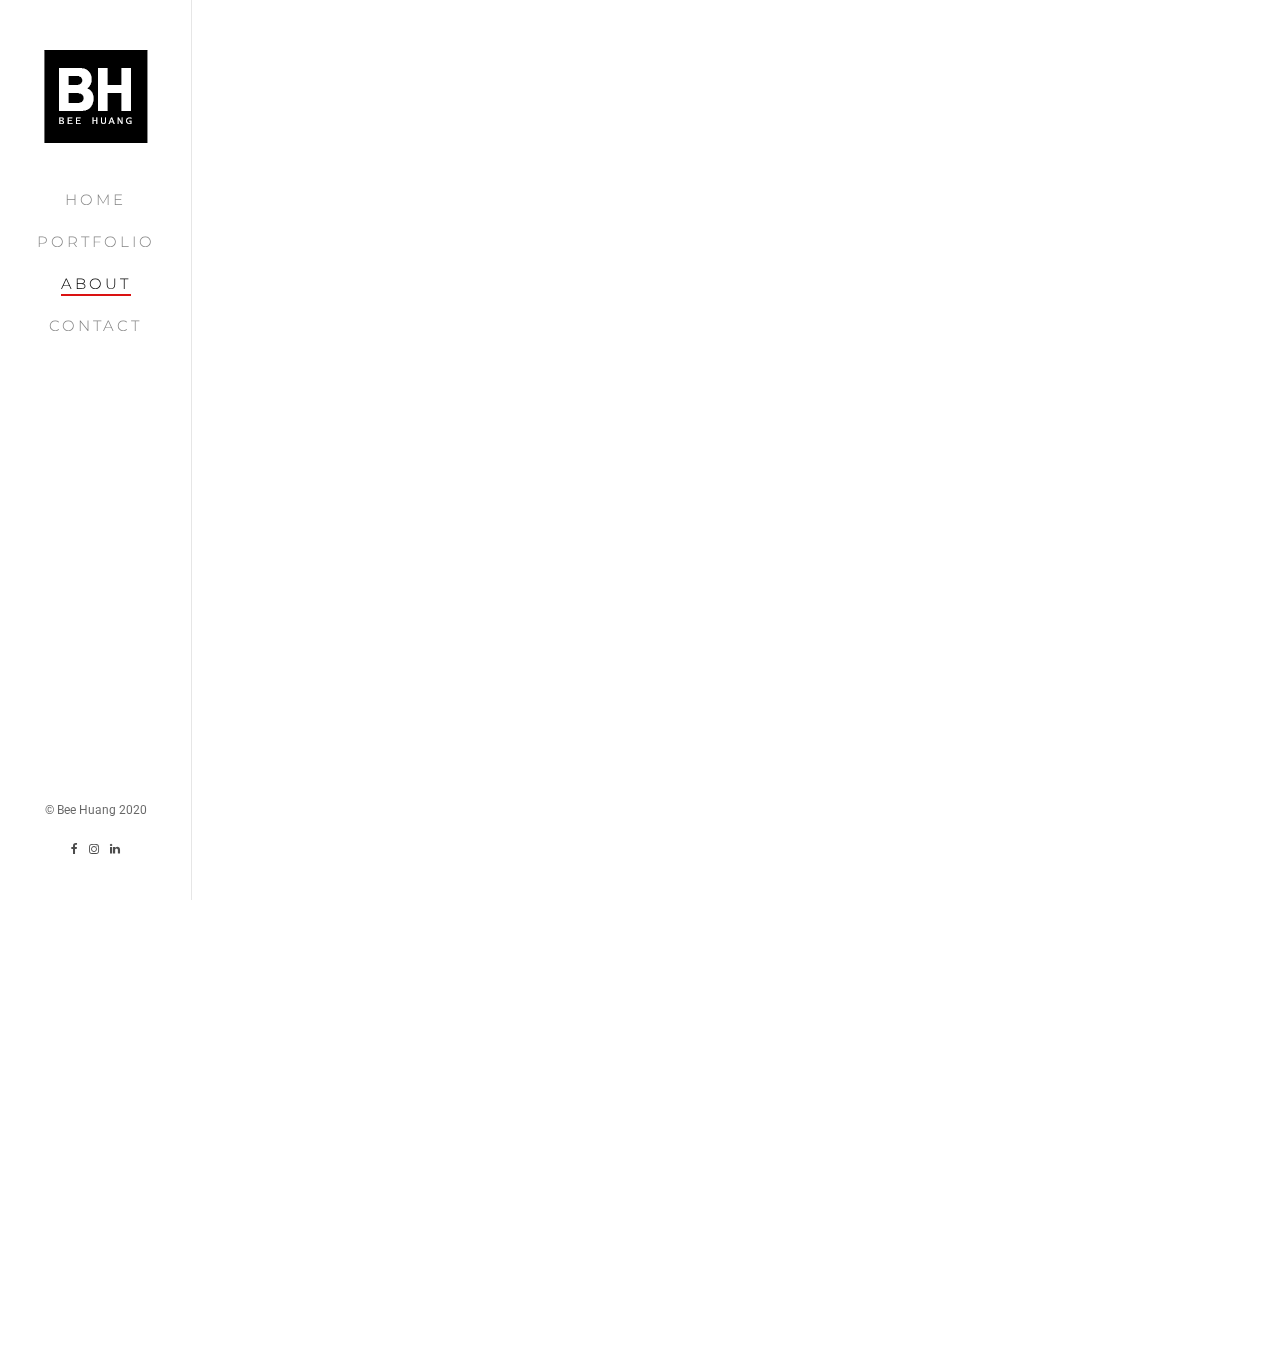
==== about.html @ af367e1f "Website" ====
<!DOCTYPE html>
<!--[if lt IE 7]>      <html class="no-js lt-ie9 lt-ie8 lt-ie7"> <![endif]-->
<!--[if IE 7]>         <html class="no-js lt-ie9 lt-ie8"> <![endif]-->
<!--[if IE 8]>         <html class="no-js lt-ie9"> <![endif]-->
<!--[if gt IE 8]><!--> <html class="no-js"> <!--<![endif]-->
	<head>
	<meta charset="utf-8">
	<meta http-equiv="X-UA-Compatible" content="IE=edge">
	<title>Bee Huang</title>
	<link rel="shortcut icon" type="image/png" href="images/favicon.png">
	<meta name="viewport" content="width=device-width, initial-scale=1">
	<meta name="description" content="Bee Huang's Design Portfolio" />
	<meta name="keywords" content="bee huang, portfolio, bee huang portfolio, design portfolio, projects, html, css, design projects, contact bee huang, artowrk, graphic design, media, website, bee huang website" />
	<meta name="author" content="Bee Huang" />


  <!-- 
	//////////////////////////////////////////////////////

	FREE HTML5 TEMPLATE 
	DESIGNED & DEVELOPED by FreeHTML5.co
		
	Website: 		http://freehtml5.co/
	Email: 			info@freehtml5.co
	Twitter: 		http://twitter.com/fh5co
	Facebook: 		https://www.facebook.com/fh5co

	//////////////////////////////////////////////////////
	 -->

  	<!-- Facebook and Twitter integration -->
	<meta property="og:title" content=""/>
	<meta property="og:image" content=""/>
	<meta property="og:url" content=""/>
	<meta property="og:site_name" content=""/>
	<meta property="og:description" content=""/>
	<meta name="twitter:title" content="" />
	<meta name="twitter:image" content="" />
	<meta name="twitter:url" content="" />
	<meta name="twitter:card" content="" />

	<!-- Place favicon.ico and apple-touch-icon.png in the root directory -->
	<link rel="shortcut icon" href="favicon.ico">

	<link href='https://fonts.googleapis.com/css?family=Roboto:400,300,600,400italic,700' rel='stylesheet' type='text/css'>
	<link href='https://fonts.googleapis.com/css?family=Montserrat:400,700' rel='stylesheet' type='text/css'>
	
	<!-- Animate.css -->
	<link rel="stylesheet" href="css/animate.css">
	<!-- Icomoon Icon Fonts-->
	<link rel="stylesheet" href="css/icomoon.css">
	<!-- Bootstrap  -->
	<link rel="stylesheet" href="css/bootstrap.css">
	<!-- Owl Carousel -->
	<link rel="stylesheet" href="css/owl.carousel.min.css">
	<link rel="stylesheet" href="css/owl.theme.default.min.css">
	<!-- Theme style  -->
	<link rel="stylesheet" href="css/style.css">

	<!-- Modernizr JS -->
	<script src="js/modernizr-2.6.2.min.js"></script>
	<!-- FOR IE9 below -->
	<!--[if lt IE 9]>
	<script src="js/respond.min.js"></script>
	<![endif]-->

	</head>
	<body>

	<div id="fh5co-page">

		<a href="#" class="js-fh5co-nav-toggle fh5co-nav-toggle"><i></i></a>
		<aside id="fh5co-aside" role="complementary" class="border">

			<h1 id="fh5co-logo"><a href="index.html"><img src="images/logo.png" alt="Free HTML5 Bootstrap Website Template"></a></h1>
			<nav id="fh5co-main-menu" role="navigation">
				<ul>
					<li><a href="index.html">Home</a></li>
					<li><a href="portfolio.html">Portfolio</a></li>
					<li class="fh5co-active"><a href="about.html">About</a></li>
					<li><a href="contact.html">Contact</a></li>
				</ul>
			</nav>

			<div class="fh5co-footer">
				<p><small>&copy; Bee Huang 2020</span></p>
				<ul>
					<li><a href="https://www.facebook.com/hubarbara"><i class="icon-facebook"></i></a></li>
					<li><a href="https://www.instagram.com/bh.mei/"><i class="icon-instagram"></i></a></li>
					<li><a href="https://www.linkedin.com/in/bee-huang-bb29341ba/"><i class="icon-linkedin"></i></a></li>
				</ul>
			</div>

		</aside>

		<div id="fh5co-main">

			<div class="fh5co-narrow-content">
				<div class="row">
					<div class="col-md-5">
						<h2 class="fh5co-heading animate-box" data-animate-effect="fadeInLeft">About Me, Bee Huang <span>A Media Designer</span></h2>
						<p class="fh5co-lead animate-box" data-animate-effect="fadeInLeft">A blank canvas is a story waiting to happen, and you are the story teller.</p>
						<p class="animate-box" data-animate-effect="fadeInLeft">I found my passion for design when I developed an interest in videos games at a young age. I have years of experience as a graphic and media designer in which I have enjoyed working alongside my clients and teammates to produce satisfactory design outputs.
						<br><br>
						I am currently finishing my final year at Victoria University and spend my time designing, promoting my online giftbox store and exploring different oppotunities to enhance my skills.
						</p>
					</div>
					<div class="col-md-6 col-md-push-1 animate-box" data-animate-effect="fadeInLeft">
						<img src="images/img_1.jpg" alt="Free HTML5 Bootstrap Template" class="img-responsive"> 
					</div>
				</div>
				
			</div>


		

			<div class="fh5co-narrow-content">
				<div class="row">
					<div class="col-md-4 animate-box" data-animate-effect="fadeInLeft">
						<h1 class="fh5co-heading-colored">Start Your Project Now!</h1>
					</div>
				</div>
				<div class="row">
					<div class="col-md-4 animate-box" data-animate-effect="fadeInLeft">
						<p class="fh5co-lead">Let me turn your vision into reality through the magic of design.</p>
						<p><a href="contact.html" class="btn btn-primary btn-outline">Get In Touch</a></p>
					</div>
					<div class="col-md-7 col-md-push-1">
						<div class="row">
							<div class="col-md-6 animate-box" data-animate-effect="fadeInLeft">
								<p>I believe that good design is good business. If you have a design idea or a project that you're ready to bring to life, I would love to work with you and give you a fresh approach to creative solutions.</p>
							</div>
							<div class="col-md-6 animate-box" data-animate-effect="fadeInLeft">
								<p>Contact me today and let's discuss your design strategy!</p>
							</div>
						</div>
					</div>
				</div>
			</div>

		</div>
	</div>

	<!-- jQuery -->
	<script src="js/jquery.min.js"></script>
	<!-- jQuery Easing -->
	<script src="js/jquery.easing.1.3.js"></script>
	<!-- Bootstrap -->
	<script src="js/bootstrap.min.js"></script>
	<!-- Carousel -->
	<script src="js/owl.carousel.min.js"></script>
	<!-- Stellar -->
	<script src="js/jquery.stellar.min.js"></script>
	<!-- Waypoints -->
	<script src="js/jquery.waypoints.min.js"></script>
	<!-- Counters -->
	<script src="js/jquery.countTo.js"></script>
	
	
	<!-- MAIN JS -->
	<script src="js/main.js"></script>

	</body>
</html>
---- css/icomoon.css ----
@font-face {
    font-family: 'icomoon';
    src:    url('../fonts/icomoon/icomoon.eot?195opb');
    src:    url('../fonts/icomoon/icomoon.eot?195opb#iefix') format('embedded-opentype'),
        url('../fonts/icomoon/icomoon.ttf?195opb') format('truetype'),
        url('../fonts/icomoon/icomoon.woff?195opb') format('woff'),
        url('../fonts/icomoon/icomoon.svg?195opb#icomoon') format('svg');
    font-weight: normal;
    font-style: normal;
}

[class^="icon-"], [class*=" icon-"] {
    /* use !important to prevent issues with browser extensions that change fonts */
    font-family: 'icomoon' !important;
    speak: none;
    font-style: normal;
    font-weight: normal;
    font-variant: normal;
    text-transform: none;
    line-height: 1;

    /* Better Font Rendering =========== */
    -webkit-font-smoothing: antialiased;
    -moz-osx-font-smoothing: grayscale;
}

.icon-glass:before {
    content: "\f000";
}
.icon-music:before {
    content: "\f001";
}
.icon-search:before {
    content: "\f002";
}
.icon-envelope-o:before {
    content: "\f003";
}
.icon-heart:before {
    content: "\f004";
}
.icon-star:before {
    content: "\f005";
}
.icon-star-o:before {
    content: "\f006";
}
.icon-user:before {
    content: "\f007";
}
.icon-film:before {
    content: "\f008";
}
.icon-th-large:before {
    content: "\f009";
}
.icon-th:before {
    content: "\f00a";
}
.icon-th-list:before {
    content: "\f00b";
}
.icon-check:before {
    content: "\f00c";
}
.icon-close:before {
    content: "\f00d";
}
.icon-remove:before {
    content: "\f00d";
}
.icon-times:before {
    content: "\f00d";
}
.icon-search-plus:before {
    content: "\f00e";
}
.icon-search-minus:before {
    content: "\f010";
}
.icon-power-off:before {
    content: "\f011";
}
.icon-signal:before {
    content: "\f012";
}
.icon-cog:before {
    content: "\f013";
}
.icon-gear:before {
    content: "\f013";
}
.icon-trash-o:before {
    content: "\f014";
}
.icon-home:before {
    content: "\f015";
}
.icon-file-o:before {
    content: "\f016";
}
.icon-clock-o:before {
    content: "\f017";
}
.icon-road:before {
    content: "\f018";
}
.icon-download:before {
    content: "\f019";
}
.icon-arrow-circle-o-down:before {
    content: "\f01a";
}
.icon-arrow-circle-o-up:before {
    content: "\f01b";
}
.icon-inbox:before {
    content: "\f01c";
}
.icon-play-circle-o:before {
    content: "\f01d";
}
.icon-repeat:before {
    content: "\f01e";
}
.icon-rotate-right:before {
    content: "\f01e";
}
.icon-refresh:before {
    content: "\f021";
}
.icon-list-alt:before {
    content: "\f022";
}
.icon-lock:before {
    content: "\f023";
}
.icon-flag:before {
    content: "\f024";
}
.icon-headphones:before {
    content: "\f025";
}
.icon-volume-off:before {
    content: "\f026";
}
.icon-volume-down:before {
    content: "\f027";
}
.icon-volume-up:before {
    content: "\f028";
}
.icon-qrcode:before {
    content: "\f029";
}
.icon-barcode:before {
    content: "\f02a";
}
.icon-tag:before {
    content: "\f02b";
}
.icon-tags:before {
    content: "\f02c";
}
.icon-book:before {
    content: "\f02d";
}
.icon-bookmark:before {
    content: "\f02e";
}
.icon-print:before {
    content: "\f02f";
}
.icon-camera:before {
    content: "\f030";
}
.icon-font:before {
    content: "\f031";
}
.icon-bold:before {
    content: "\f032";
}
.icon-italic:before {
    content: "\f033";
}
.icon-text-height:before {
    content: "\f034";
}
.icon-text-width:before {
    content: "\f035";
}
.icon-align-left:before {
    content: "\f036";
}
.icon-align-center:before {
    content: "\f037";
}
.icon-align-right:before {
    content: "\f038";
}
.icon-align-justify:before {
    content: "\f039";
}
.icon-list:before {
    content: "\f03a";
}
.icon-dedent:before {
    content: "\f03b";
}
.icon-outdent:before {
    content: "\f03b";
}
.icon-indent:before {
    content: "\f03c";
}
.icon-video-camera:before {
    content: "\f03d";
}
.icon-image:before {
    content: "\f03e";
}
.icon-photo:before {
    content: "\f03e";
}
.icon-picture-o:before {
    content: "\f03e";
}
.icon-pencil:before {
    content: "\f040";
}
.icon-map-marker:before {
    content: "\f041";
}
.icon-adjust:before {
    content: "\f042";
}
.icon-tint:before {
    content: "\f043";
}
.icon-edit:before {
    content: "\f044";
}
.icon-pencil-square-o:before {
    content: "\f044";
}
.icon-share-square-o:before {
    content: "\f045";
}
.icon-check-square-o:before {
    content: "\f046";
}
.icon-arrows:before {
    content: "\f047";
}
.icon-step-backward:before {
    content: "\f048";
}
.icon-fast-backward:before {
    content: "\f049";
}
.icon-backward:before {
    content: "\f04a";
}
.icon-play:before {
    content: "\f04b";
}
.icon-pause:before {
    content: "\f04c";
}
.icon-stop:before {
    content: "\f04d";
}
.icon-forward:before {
    content: "\f04e";
}
.icon-fast-forward:before {
    content: "\f050";
}
.icon-step-forward:before {
    content: "\f051";
}
.icon-eject:before {
    content: "\f052";
}
.icon-chevron-left:before {
    content: "\f053";
}
.icon-chevron-right:before {
    content: "\f054";
}
.icon-plus-circle:before {
    content: "\f055";
}
.icon-minus-circle:before {
    content: "\f056";
}
.icon-times-circle:before {
    content: "\f057";
}
.icon-check-circle:before {
    content: "\f058";
}
.icon-question-circle:before {
    content: "\f059";
}
.icon-info-circle:before {
    content: "\f05a";
}
.icon-crosshairs:before {
    content: "\f05b";
}
.icon-times-circle-o:before {
    content: "\f05c";
}
.icon-check-circle-o:before {
    content: "\f05d";
}
.icon-ban:before {
    content: "\f05e";
}
.icon-arrow-left:before {
    content: "\f060";
}
.icon-arrow-right:before {
    content: "\f061";
}
.icon-arrow-up:before {
    content: "\f062";
}
.icon-arrow-down:before {
    content: "\f063";
}
.icon-mail-forward:before {
    content: "\f064";
}
.icon-share:before {
    content: "\f064";
}
.icon-expand:before {
    content: "\f065";
}
.icon-compress:before {
    content: "\f066";
}
.icon-plus:before {
    content: "\f067";
}
.icon-minus:before {
    content: "\f068";
}
.icon-asterisk:before {
    content: "\f069";
}
.icon-exclamation-circle:before {
    content: "\f06a";
}
.icon-gift:before {
    content: "\f06b";
}
.icon-leaf:before {
    content: "\f06c";
}
.icon-fire:before {
    content: "\f06d";
}
.icon-eye:before {
    content: "\f06e";
}
.icon-eye-slash:before {
    content: "\f070";
}
.icon-exclamation-triangle:before {
    content: "\f071";
}
.icon-warning:before {
    content: "\f071";
}
.icon-plane:before {
    content: "\f072";
}
.icon-calendar:before {
    content: "\f073";
}
.icon-random:before {
    content: "\f074";
}
.icon-comment:before {
    content: "\f075";
}
.icon-magnet:before {
    content: "\f076";
}
.icon-chevron-up:before {
    content: "\f077";
}
.icon-chevron-down:before {
    content: "\f078";
}
.icon-retweet:before {
    content: "\f079";
}
.icon-shopping-cart:before {
    content: "\f07a";
}
.icon-folder:before {
    content: "\f07b";
}
.icon-folder-open:before {
    content: "\f07c";
}
.icon-arrows-v:before {
    content: "\f07d";
}
.icon-arrows-h:before {
    content: "\f07e";
}
.icon-bar-chart:before {
    content: "\f080";
}
.icon-bar-chart-o:before {
    content: "\f080";
}
.icon-twitter-square:before {
    content: "\f081";
}
.icon-facebook-square:before {
    content: "\f082";
}
.icon-camera-retro:before {
    content: "\f083";
}
.icon-key:before {
    content: "\f084";
}
.icon-cogs:before {
    content: "\f085";
}
.icon-gears:before {
    content: "\f085";
}
.icon-comments:before {
    content: "\f086";
}
.icon-thumbs-o-up:before {
    content: "\f087";
}
.icon-thumbs-o-down:before {
    content: "\f088";
}
.icon-star-half:before {
    content: "\f089";
}
.icon-heart-o:before {
    content: "\f08a";
}
.icon-sign-out:before {
    content: "\f08b";
}
.icon-linkedin-square:before {
    content: "\f08c";
}
.icon-thumb-tack:before {
    content: "\f08d";
}
.icon-external-link:before {
    content: "\f08e";
}
.icon-sign-in:before {
    content: "\f090";
}
.icon-trophy:before {
    content: "\f091";
}
.icon-github-square:before {
    content: "\f092";
}
.icon-upload:before {
    content: "\f093";
}
.icon-lemon-o:before {
    content: "\f094";
}
.icon-phone:before {
    content: "\f095";
}
.icon-square-o:before {
    content: "\f096";
}
.icon-bookmark-o:before {
    content: "\f097";
}
.icon-phone-square:before {
    content: "\f098";
}
.icon-twitter:before {
    content: "\f099";
}
.icon-facebook:before {
    content: "\f09a";
}
.icon-facebook-f:before {
    content: "\f09a";
}
.icon-github:before {
    content: "\f09b";
}
.icon-unlock:before {
    content: "\f09c";
}
.icon-credit-card:before {
    content: "\f09d";
}
.icon-feed:before {
    content: "\f09e";
}
.icon-rss:before {
    content: "\f09e";
}
.icon-hdd-o:before {
    content: "\f0a0";
}
.icon-bullhorn:before {
    content: "\f0a1";
}
.icon-bell-o:before {
    content: "\f0a2";
}
.icon-certificate:before {
    content: "\f0a3";
}
.icon-hand-o-right:before {
    content: "\f0a4";
}
.icon-hand-o-left:before {
    content: "\f0a5";
}
.icon-hand-o-up:before {
    content: "\f0a6";
}
.icon-hand-o-down:before {
    content: "\f0a7";
}
.icon-arrow-circle-left:before {
    content: "\f0a8";
}
.icon-arrow-circle-right:before {
    content: "\f0a9";
}
.icon-arrow-circle-up:before {
    content: "\f0aa";
}
.icon-arrow-circle-down:before {
    content: "\f0ab";
}
.icon-globe:before {
    content: "\f0ac";
}
.icon-wrench:before {
    content: "\f0ad";
}
.icon-tasks:before {
    content: "\f0ae";
}
.icon-filter:before {
    content: "\f0b0";
}
.icon-briefcase:before {
    content: "\f0b1";
}
.icon-arrows-alt:before {
    content: "\f0b2";
}
.icon-group:before {
    content: "\f0c0";
}
.icon-users:before {
    content: "\f0c0";
}
.icon-chain:before {
    content: "\f0c1";
}
.icon-link:before {
    content: "\f0c1";
}
.icon-cloud:before {
    content: "\f0c2";
}
.icon-flask:before {
    content: "\f0c3";
}
.icon-cut:before {
    content: "\f0c4";
}
.icon-scissors:before {
    content: "\f0c4";
}
.icon-copy:before {
    content: "\f0c5";
}
.icon-files-o:before {
    content: "\f0c5";
}
.icon-paperclip:before {
    content: "\f0c6";
}
.icon-floppy-o:before {
    content: "\f0c7";
}
.icon-save:before {
    content: "\f0c7";
}
.icon-square:before {
    content: "\f0c8";
}
.icon-bars:before {
    content: "\f0c9";
}
.icon-navicon:before {
    content: "\f0c9";
}
.icon-reorder:before {
    content: "\f0c9";
}
.icon-list-ul:before {
    content: "\f0ca";
}
.icon-list-ol:before {
    content: "\f0cb";
}
.icon-strikethrough:before {
    content: "\f0cc";
}
.icon-underline:before {
    content: "\f0cd";
}
.icon-table:before {
    content: "\f0ce";
}
.icon-magic:before {
    content: "\f0d0";
}
.icon-truck:before {
    content: "\f0d1";
}
.icon-pinterest:before {
    content: "\f0d2";
}
.icon-pinterest-square:before {
    content: "\f0d3";
}
.icon-google-plus-square:before {
    content: "\f0d4";
}
.icon-google-plus:before {
    content: "\f0d5";
}
.icon-money:before {
    content: "\f0d6";
}
.icon-caret-down:before {
    content: "\f0d7";
}
.icon-caret-up:before {
    content: "\f0d8";
}
.icon-caret-left:before {
    content: "\f0d9";
}
.icon-caret-right:before {
    content: "\f0da";
}
.icon-columns:before {
    content: "\f0db";
}
.icon-sort:before {
    content: "\f0dc";
}
.icon-unsorted:before {
    content: "\f0dc";
}
.icon-sort-desc:before {
    content: "\f0dd";
}
.icon-sort-down:before {
    content: "\f0dd";
}
.icon-sort-asc:before {
    content: "\f0de";
}
.icon-sort-up:before {
    content: "\f0de";
}
.icon-envelope:before {
    content: "\f0e0";
}
.icon-linkedin:before {
    content: "\f0e1";
}
.icon-rotate-left:before {
    content: "\f0e2";
}
.icon-undo:before {
    content: "\f0e2";
}
.icon-gavel:before {
    content: "\f0e3";
}
.icon-legal:before {
    content: "\f0e3";
}
.icon-dashboard:before {
    content: "\f0e4";
}
.icon-tachometer:before {
    content: "\f0e4";
}
.icon-comment-o:before {
    content: "\f0e5";
}
.icon-comments-o:before {
    content: "\f0e6";
}
.icon-bolt:before {
    content: "\f0e7";
}
.icon-flash:before {
    content: "\f0e7";
}
.icon-sitemap:before {
    content: "\f0e8";
}
.icon-umbrella:before {
    content: "\f0e9";
}
.icon-clipboard:before {
    content: "\f0ea";
}
.icon-paste:before {
    content: "\f0ea";
}
.icon-lightbulb-o:before {
    content: "\f0eb";
}
.icon-exchange:before {
    content: "\f0ec";
}
.icon-cloud-download:before {
    content: "\f0ed";
}
.icon-cloud-upload:before {
    content: "\f0ee";
}
.icon-user-md:before {
    content: "\f0f0";
}
.icon-stethoscope:before {
    content: "\f0f1";
}
.icon-suitcase:before {
    content: "\f0f2";
}
.icon-bell:before {
    content: "\f0f3";
}
.icon-coffee:before {
    content: "\f0f4";
}
.icon-cutlery:before {
    content: "\f0f5";
}
.icon-file-text-o:before {
    content: "\f0f6";
}
.icon-building-o:before {
    content: "\f0f7";
}
.icon-hospital-o:before {
    content: "\f0f8";
}
.icon-ambulance:before {
    content: "\f0f9";
}
.icon-medkit:before {
    content: "\f0fa";
}
.icon-fighter-jet:before {
    content: "\f0fb";
}
.icon-beer:before {
    content: "\f0fc";
}
.icon-h-square:before {
    content: "\f0fd";
}
.icon-plus-square:before {
    content: "\f0fe";
}
.icon-angle-double-left:before {
    content: "\f100";
}
.icon-angle-double-right:before {
    content: "\f101";
}
.icon-angle-double-up:before {
    content: "\f102";
}
.icon-angle-double-down:before {
    content: "\f103";
}
.icon-angle-left:before {
    content: "\f104";
}
.icon-angle-right:before {
    content: "\f105";
}
.icon-angle-up:before {
    content: "\f106";
}
.icon-angle-down:before {
    content: "\f107";
}
.icon-desktop:before {
    content: "\f108";
}
.icon-laptop:before {
    content: "\f109";
}
.icon-tablet:before {
    content: "\f10a";
}
.icon-mobile:before {
    content: "\f10b";
}
.icon-mobile-phone:before {
    content: "\f10b";
}
.icon-circle-o:before {
    content: "\f10c";
}
.icon-quote-left:before {
    content: "\f10d";
}
.icon-quote-right:before {
    content: "\f10e";
}
.icon-spinner:before {
    content: "\f110";
}
.icon-circle:before {
    content: "\f111";
}
.icon-mail-reply:before {
    content: "\f112";
}
.icon-reply:before {
    content: "\f112";
}
.icon-github-alt:before {
    content: "\f113";
}
.icon-folder-o:before {
    content: "\f114";
}
.icon-folder-open-o:before {
    content: "\f115";
}
.icon-smile-o:before {
    content: "\f118";
}
.icon-frown-o:before {
    content: "\f119";
}
.icon-meh-o:before {
    content: "\f11a";
}
.icon-gamepad:before {
    content: "\f11b";
}
.icon-keyboard-o:before {
    content: "\f11c";
}
.icon-flag-o:before {
    content: "\f11d";
}
.icon-flag-checkered:before {
    content: "\f11e";
}
.icon-terminal:before {
    content: "\f120";
}
.icon-code:before {
    content: "\f121";
}
.icon-mail-reply-all:before {
    content: "\f122";
}
.icon-reply-all:before {
    content: "\f122";
}
.icon-star-half-empty:before {
    content: "\f123";
}
.icon-star-half-full:before {
    content: "\f123";
}
.icon-star-half-o:before {
    content: "\f123";
}
.icon-location-arrow:before {
    content: "\f124";
}
.icon-crop:before {
    content: "\f125";
}
.icon-code-fork:before {
    content: "\f126";
}
.icon-chain-broken:before {
    content: "\f127";
}
.icon-unlink:before {
    content: "\f127";
}
.icon-question:before {
    content: "\f128";
}
.icon-info:before {
    content: "\f129";
}
.icon-exclamation:before {
    content: "\f12a";
}
.icon-superscript:before {
    content: "\f12b";
}
.icon-subscript:before {
    content: "\f12c";
}
.icon-eraser:before {
    content: "\f12d";
}
.icon-puzzle-piece:before {
    content: "\f12e";
}
.icon-microphone:before {
    content: "\f130";
}
.icon-microphone-slash:before {
    content: "\f131";
}
.icon-shield:before {
    content: "\f132";
}
.icon-calendar-o:before {
    content: "\f133";
}
.icon-fire-extinguisher:before {
    content: "\f134";
}
.icon-rocket:before {
    content: "\f135";
}
.icon-maxcdn:before {
    content: "\f136";
}
.icon-chevron-circle-left:before {
    content: "\f137";
}
.icon-chevron-circle-right:before {
    content: "\f138";
}
.icon-chevron-circle-up:before {
    content: "\f139";
}
.icon-chevron-circle-down:before {
    content: "\f13a";
}
.icon-html5:before {
    content: "\f13b";
}
.icon-css3:before {
    content: "\f13c";
}
.icon-anchor:before {
    content: "\f13d";
}
.icon-unlock-alt:before {
    content: "\f13e";
}
.icon-bullseye:before {
    content: "\f140";
}
.icon-ellipsis-h:before {
    content: "\f141";
}
.icon-ellipsis-v:before {
    content: "\f142";
}
.icon-rss-square:before {
    content: "\f143";
}
.icon-play-circle:before {
    content: "\f144";
}
.icon-ticket:before {
    content: "\f145";
}
.icon-minus-square:before {
    content: "\f146";
}
.icon-minus-square-o:before {
    content: "\f147";
}
.icon-level-up:before {
    content: "\f148";
}
.icon-level-down:before {
    content: "\f149";
}
.icon-check-square:before {
    content: "\f14a";
}
.icon-pencil-square:before {
    content: "\f14b";
}
.icon-external-link-square:before {
    content: "\f14c";
}
.icon-share-square:before {
    content: "\f14d";
}
.icon-compass:before {
    content: "\f14e";
}
.icon-caret-square-o-down:before {
    content: "\f150";
}
.icon-toggle-down:before {
    content: "\f150";
}
.icon-caret-square-o-up:before {
    content: "\f151";
}
.icon-toggle-up:before {
    content: "\f151";
}
.icon-caret-square-o-right:before {
    content: "\f152";
}
.icon-toggle-right:before {
    content: "\f152";
}
.icon-eur:before {
    content: "\f153";
}
.icon-euro:before {
    content: "\f153";
}
.icon-gbp:before {
    content: "\f154";
}
.icon-dollar:before {
    content: "\f155";
}
.icon-usd:before {
    content: "\f155";
}
.icon-inr:before {
    content: "\f156";
}
.icon-rupee:before {
    content: "\f156";
}
.icon-cny:before {
    content: "\f157";
}
.icon-jpy:before {
    content: "\f157";
}
.icon-rmb:before {
    content: "\f157";
}
.icon-yen:before {
    content: "\f157";
}
.icon-rouble:before {
    content: "\f158";
}
.icon-rub:before {
    content: "\f158";
}
.icon-ruble:before {
    content: "\f158";
}
.icon-krw:before {
    content: "\f159";
}
.icon-won:before {
    content: "\f159";
}
.icon-bitcoin:before {
    content: "\f15a";
}
.icon-btc:before {
    content: "\f15a";
}
.icon-file:before {
    content: "\f15b";
}
.icon-file-text:before {
    content: "\f15c";
}
.icon-sort-alpha-asc:before {
    content: "\f15d";
}
.icon-sort-alpha-desc:before {
    content: "\f15e";
}
.icon-sort-amount-asc:before {
    content: "\f160";
}
.icon-sort-amount-desc:before {
    content: "\f161";
}
.icon-sort-numeric-asc:before {
    content: "\f162";
}
.icon-sort-numeric-desc:before {
    content: "\f163";
}
.icon-thumbs-up:before {
    content: "\f164";
}
.icon-thumbs-down:before {
    content: "\f165";
}
.icon-youtube-square:before {
    content: "\f166";
}
.icon-youtube:before {
    content: "\f167";
}
.icon-xing:before {
    content: "\f168";
}
.icon-xing-square:before {
    content: "\f169";
}
.icon-youtube-play:before {
    content: "\f16a";
}
.icon-dropbox:before {
    content: "\f16b";
}
.icon-stack-overflow:before {
    content: "\f16c";
}
.icon-instagram:before {
    content: "\f16d";
}
.icon-flickr:before {
    content: "\f16e";
}
.icon-adn:before {
    content: "\f170";
}
.icon-bitbucket:before {
    content: "\f171";
}
.icon-bitbucket-square:before {
    content: "\f172";
}
.icon-tumblr:before {
    content: "\f173";
}
.icon-tumblr-square:before {
    content: "\f174";
}
.icon-long-arrow-down:before {
    content: "\f175";
}
.icon-long-arrow-up:before {
    content: "\f176";
}
.icon-long-arrow-left:before {
    content: "\f177";
}
.icon-long-arrow-right:before {
    content: "\f178";
}
.icon-apple:before {
    content: "\f179";
}
.icon-windows:before {
    content: "\f17a";
}
.icon-android:before {
    content: "\f17b";
}
.icon-linux:before {
    content: "\f17c";
}
.icon-dribbble:before {
    content: "\f17d";
}
.icon-skype:before {
    content: "\f17e";
}
.icon-foursquare:before {
    content: "\f180";
}
.icon-trello:before {
    content: "\f181";
}
.icon-female:before {
    content: "\f182";
}
.icon-male:before {
    content: "\f183";
}
.icon-gittip:before {
    content: "\f184";
}
.icon-gratipay:before {
    content: "\f184";
}
.icon-sun-o:before {
    content: "\f185";
}
.icon-moon-o:before {
    content: "\f186";
}
.icon-archive:before {
    content: "\f187";
}
.icon-bug:before {
    content: "\f188";
}
.icon-vk:before {
    content: "\f189";
}
.icon-weibo:before {
    content: "\f18a";
}
.icon-renren:before {
    content: "\f18b";
}
.icon-pagelines:before {
    content: "\f18c";
}
.icon-stack-exchange:before {
    content: "\f18d";
}
.icon-arrow-circle-o-right:before {
    content: "\f18e";
}
.icon-arrow-circle-o-left:before {
    content: "\f190";
}
.icon-caret-square-o-left:before {
    content: "\f191";
}
.icon-toggle-left:before {
    content: "\f191";
}
.icon-dot-circle-o:before {
    content: "\f192";
}
.icon-wheelchair:before {
    content: "\f193";
}
.icon-vimeo-square:before {
    content: "\f194";
}
.icon-try:before {
    content: "\f195";
}
.icon-turkish-lira:before {
    content: "\f195";
}
.icon-plus-square-o:before {
    content: "\f196";
}
.icon-space-shuttle:before {
    content: "\f197";
}
.icon-slack:before {
    content: "\f198";
}
.icon-envelope-square:before {
    content: "\f199";
}
.icon-wordpress:before {
    content: "\f19a";
}
.icon-openid:before {
    content: "\f19b";
}
.icon-bank:before {
    content: "\f19c";
}
.icon-institution:before {
    content: "\f19c";
}
.icon-university:before {
    content: "\f19c";
}
.icon-graduation-cap:before {
    content: "\f19d";
}
.icon-mortar-board:before {
    content: "\f19d";
}
.icon-yahoo:before {
    content: "\f19e";
}
.icon-google:before {
    content: "\f1a0";
}
.icon-reddit:before {
    content: "\f1a1";
}
.icon-reddit-square:before {
    content: "\f1a2";
}
.icon-stumbleupon-circle:before {
    content: "\f1a3";
}
.icon-stumbleupon:before {
    content: "\f1a4";
}
.icon-delicious:before {
    content: "\f1a5";
}
.icon-digg:before {
    content: "\f1a6";
}
.icon-pied-piper-pp:before {
    content: "\f1a7";
}
.icon-pied-piper-alt:before {
    content: "\f1a8";
}
.icon-drupal:before {
    content: "\f1a9";
}
.icon-joomla:before {
    content: "\f1aa";
}
.icon-language:before {
    content: "\f1ab";
}
.icon-fax:before {
    content: "\f1ac";
}
.icon-building:before {
    content: "\f1ad";
}
.icon-child:before {
    content: "\f1ae";
}
.icon-paw:before {
    content: "\f1b0";
}
.icon-spoon:before {
    content: "\f1b1";
}
.icon-cube:before {
    content: "\f1b2";
}
.icon-cubes:before {
    content: "\f1b3";
}
.icon-behance:before {
    content: "\f1b4";
}
.icon-behance-square:before {
    content: "\f1b5";
}
.icon-steam:before {
    content: "\f1b6";
}
.icon-steam-square:before {
    content: "\f1b7";
}
.icon-recycle:before {
    content: "\f1b8";
}
.icon-automobile:before {
    content: "\f1b9";
}
.icon-car:before {
    content: "\f1b9";
}
.icon-cab:before {
    content: "\f1ba";
}
.icon-taxi:before {
    content: "\f1ba";
}
.icon-tree:before {
    content: "\f1bb";
}
.icon-spotify:before {
    content: "\f1bc";
}
.icon-deviantart:before {
    content: "\f1bd";
}
.icon-soundcloud:before {
    content: "\f1be";
}
.icon-database:before {
    content: "\f1c0";
}
.icon-file-pdf-o:before {
    content: "\f1c1";
}
.icon-file-word-o:before {
    content: "\f1c2";
}
.icon-file-excel-o:before {
    content: "\f1c3";
}
.icon-file-powerpoint-o:before {
    content: "\f1c4";
}
.icon-file-image-o:before {
    content: "\f1c5";
}
.icon-file-photo-o:before {
    content: "\f1c5";
}
.icon-file-picture-o:before {
    content: "\f1c5";
}
.icon-file-archive-o:before {
    content: "\f1c6";
}
.icon-file-zip-o:before {
    content: "\f1c6";
}
.icon-file-audio-o:before {
    content: "\f1c7";
}
.icon-file-sound-o:before {
    content: "\f1c7";
}
.icon-file-movie-o:before {
    content: "\f1c8";
}
.icon-file-video-o:before {
    content: "\f1c8";
}
.icon-file-code-o:before {
    content: "\f1c9";
}
.icon-vine:before {
    content: "\f1ca";
}
.icon-codepen:before {
    content: "\f1cb";
}
.icon-jsfiddle:before {
    content: "\f1cc";
}
.icon-life-bouy:before {
    content: "\f1cd";
}
.icon-life-buoy:before {
    content: "\f1cd";
}
.icon-life-ring:before {
    content: "\f1cd";
}
.icon-life-saver:before {
    content: "\f1cd";
}
.icon-support:before {
    content: "\f1cd";
}
.icon-circle-o-notch:before {
    content: "\f1ce";
}
.icon-ra:before {
    content: "\f1d0";
}
.icon-rebel:before {
    content: "\f1d0";
}
.icon-resistance:before {
    content: "\f1d0";
}
.icon-empire:before {
    content: "\f1d1";
}
.icon-ge:before {
    content: "\f1d1";
}
.icon-git-square:before {
    content: "\f1d2";
}
.icon-git:before {
    content: "\f1d3";
}
.icon-hacker-news:before {
    content: "\f1d4";
}
.icon-y-combinator-square:before {
    content: "\f1d4";
}
.icon-yc-square:before {
    content: "\f1d4";
}
.icon-tencent-weibo:before {
    content: "\f1d5";
}
.icon-qq:before {
    content: "\f1d6";
}
.icon-wechat:before {
    content: "\f1d7";
}
.icon-weixin:before {
    content: "\f1d7";
}
.icon-paper-plane:before {
    content: "\f1d8";
}
.icon-send:before {
    content: "\f1d8";
}
.icon-paper-plane-o:before {
    content: "\f1d9";
}
.icon-send-o:before {
    content: "\f1d9";
}
.icon-history:before {
    content: "\f1da";
}
.icon-circle-thin:before {
    content: "\f1db";
}
.icon-header:before {
    content: "\f1dc";
}
.icon-paragraph:before {
    content: "\f1dd";
}
.icon-sliders:before {
    content: "\f1de";
}
.icon-share-alt:before {
    content: "\f1e0";
}
.icon-share-alt-square:before {
    content: "\f1e1";
}
.icon-bomb:before {
    content: "\f1e2";
}
.icon-futbol-o:before {
    content: "\f1e3";
}
.icon-soccer-ball-o:before {
    content: "\f1e3";
}
.icon-tty:before {
    content: "\f1e4";
}
.icon-binoculars:before {
    content: "\f1e5";
}
.icon-plug:before {
    content: "\f1e6";
}
.icon-slideshare:before {
    content: "\f1e7";
}
.icon-twitch:before {
    content: "\f1e8";
}
.icon-yelp:before {
    content: "\f1e9";
}
.icon-newspaper-o:before {
    content: "\f1ea";
}
.icon-wifi:before {
    content: "\f1eb";
}
.icon-calculator:before {
    content: "\f1ec";
}
.icon-paypal:before {
    content: "\f1ed";
}
.icon-google-wallet:before {
    content: "\f1ee";
}
.icon-cc-visa:before {
    content: "\f1f0";
}
.icon-cc-mastercard:before {
    content: "\f1f1";
}
.icon-cc-discover:before {
    content: "\f1f2";
}
.icon-cc-amex:before {
    content: "\f1f3";
}
.icon-cc-paypal:before {
    content: "\f1f4";
}
.icon-cc-stripe:before {
    content: "\f1f5";
}
.icon-bell-slash:before {
    content: "\f1f6";
}
.icon-bell-slash-o:before {
    content: "\f1f7";
}
.icon-trash:before {
    content: "\f1f8";
}
.icon-copyright:before {
    content: "\f1f9";
}
.icon-at:before {
    content: "\f1fa";
}
.icon-eyedropper:before {
    content: "\f1fb";
}
.icon-paint-brush:before {
    content: "\f1fc";
}
.icon-birthday-cake:before {
    content: "\f1fd";
}
.icon-area-chart:before {
    content: "\f1fe";
}
.icon-pie-chart:before {
    content: "\f200";
}
.icon-line-chart:before {
    content: "\f201";
}
.icon-lastfm:before {
    content: "\f202";
}
.icon-lastfm-square:before {
    content: "\f203";
}
.icon-toggle-off:before {
    content: "\f204";
}
.icon-toggle-on:before {
    content: "\f205";
}
.icon-bicycle:before {
    content: "\f206";
}
.icon-bus:before {
    content: "\f207";
}
.icon-ioxhost:before {
    content: "\f208";
}
.icon-angellist:before {
    content: "\f209";
}
.icon-cc:before {
    content: "\f20a";
}
.icon-ils:before {
    content: "\f20b";
}
.icon-shekel:before {
    content: "\f20b";
}
.icon-sheqel:before {
    content: "\f20b";
}
.icon-meanpath:before {
    content: "\f20c";
}
.icon-buysellads:before {
    content: "\f20d";
}
.icon-connectdevelop:before {
    content: "\f20e";
}
.icon-dashcube:before {
    content: "\f210";
}
.icon-forumbee:before {
    content: "\f211";
}
.icon-leanpub:before {
    content: "\f212";
}
.icon-sellsy:before {
    content: "\f213";
}
.icon-shirtsinbulk:before {
    content: "\f214";
}
.icon-simplybuilt:before {
    content: "\f215";
}
.icon-skyatlas:before {
    content: "\f216";
}
.icon-cart-plus:before {
    content: "\f217";
}
.icon-cart-arrow-down:before {
    content: "\f218";
}
.icon-diamond:before {
    content: "\f219";
}
.icon-ship:before {
    content: "\f21a";
}
.icon-user-secret:before {
    content: "\f21b";
}
.icon-motorcycle:before {
    content: "\f21c";
}
.icon-street-view:before {
    content: "\f21d";
}
.icon-heartbeat:before {
    content: "\f21e";
}
.icon-venus:before {
    content: "\f221";
}
.icon-mars:before {
    content: "\f222";
}
.icon-mercury:before {
    content: "\f223";
}
.icon-intersex:before {
    content: "\f224";
}
.icon-transgender:before {
    content: "\f224";
}
.icon-transgender-alt:before {
    content: "\f225";
}
.icon-venus-double:before {
    content: "\f226";
}
.icon-mars-double:before {
    content: "\f227";
}
.icon-venus-mars:before {
    content: "\f228";
}
.icon-mars-stroke:before {
    content: "\f229";
}
.icon-mars-stroke-v:before {
    content: "\f22a";
}
.icon-mars-stroke-h:before {
    content: "\f22b";
}
.icon-neuter:before {
    content: "\f22c";
}
.icon-genderless:before {
    content: "\f22d";
}
.icon-facebook-official:before {
    content: "\f230";
}
.icon-pinterest-p:before {
    content: "\f231";
}
.icon-whatsapp:before {
    content: "\f232";
}
.icon-server:before {
    content: "\f233";
}
.icon-user-plus:before {
    content: "\f234";
}
.icon-user-times:before {
    content: "\f235";
}
.icon-bed:before {
    content: "\f236";
}
.icon-hotel:before {
    content: "\f236";
}
.icon-viacoin:before {
    content: "\f237";
}
.icon-train:before {
    content: "\f238";
}
.icon-subway:before {
    content: "\f239";
}
.icon-medium:before {
    content: "\f23a";
}
.icon-y-combinator:before {
    content: "\f23b";
}
.icon-yc:before {
    content: "\f23b";
}
.icon-optin-monster:before {
    content: "\f23c";
}
.icon-opencart:before {
    content: "\f23d";
}
.icon-expeditedssl:before {
    content: "\f23e";
}
.icon-battery-4:before {
    content: "\f240";
}
.icon-battery-full:before {
    content: "\f240";
}
.icon-battery-3:before {
    content: "\f241";
}
.icon-battery-three-quarters:before {
    content: "\f241";
}
.icon-battery-2:before {
    content: "\f242";
}
.icon-battery-half:before {
    content: "\f242";
}
.icon-battery-1:before {
    content: "\f243";
}
.icon-battery-quarter:before {
    content: "\f243";
}
.icon-battery-0:before {
    content: "\f244";
}
.icon-battery-empty:before {
    content: "\f244";
}
.icon-mouse-pointer:before {
    content: "\f245";
}
.icon-i-cursor:before {
    content: "\f246";
}
.icon-object-group:before {
    content: "\f247";
}
.icon-object-ungroup:before {
    content: "\f248";
}
.icon-sticky-note:before {
    content: "\f249";
}
.icon-sticky-note-o:before {
    content: "\f24a";
}
.icon-cc-jcb:before {
    content: "\f24b";
}
.icon-cc-diners-club:before {
    content: "\f24c";
}
.icon-clone:before {
    content: "\f24d";
}
.icon-balance-scale:before {
    content: "\f24e";
}
.icon-hourglass-o:before {
    content: "\f250";
}
.icon-hourglass-1:before {
    content: "\f251";
}
.icon-hourglass-start:before {
    content: "\f251";
}
.icon-hourglass-2:before {
    content: "\f252";
}
.icon-hourglass-half:before {
    content: "\f252";
}
.icon-hourglass-3:before {
    content: "\f253";
}
.icon-hourglass-end:before {
    content: "\f253";
}
.icon-hourglass:before {
    content: "\f254";
}
.icon-hand-grab-o:before {
    content: "\f255";
}
.icon-hand-rock-o:before {
    content: "\f255";
}
.icon-hand-paper-o:before {
    content: "\f256";
}
.icon-hand-stop-o:before {
    content: "\f256";
}
.icon-hand-scissors-o:before {
    content: "\f257";
}
.icon-hand-lizard-o:before {
    content: "\f258";
}
.icon-hand-spock-o:before {
    content: "\f259";
}
.icon-hand-pointer-o:before {
    content: "\f25a";
}
.icon-hand-peace-o:before {
    content: "\f25b";
}
.icon-trademark:before {
    content: "\f25c";
}
.icon-registered:before {
    content: "\f25d";
}
.icon-creative-commons:before {
    content: "\f25e";
}
.icon-gg:before {
    content: "\f260";
}
.icon-gg-circle:before {
    content: "\f261";
}
.icon-tripadvisor:before {
    content: "\f262";
}
.icon-odnoklassniki:before {
    content: "\f263";
}
.icon-odnoklassniki-square:before {
    content: "\f264";
}
.icon-get-pocket:before {
    content: "\f265";
}
.icon-wikipedia-w:before {
    content: "\f266";
}
.icon-safari:before {
    content: "\f267";
}
.icon-chrome:before {
    content: "\f268";
}
.icon-firefox:before {
    content: "\f269";
}
.icon-opera:before {
    content: "\f26a";
}
.icon-internet-explorer:before {
    content: "\f26b";
}
.icon-television:before {
    content: "\f26c";
}
.icon-tv:before {
    content: "\f26c";
}
.icon-contao:before {
    content: "\f26d";
}
.icon-500px:before {
    content: "\f26e";
}
.icon-amazon:before {
    content: "\f270";
}
.icon-calendar-plus-o:before {
    content: "\f271";
}
.icon-calendar-minus-o:before {
    content: "\f272";
}
.icon-calendar-times-o:before {
    content: "\f273";
}
.icon-calendar-check-o:before {
    content: "\f274";
}
.icon-industry:before {
    content: "\f275";
}
.icon-map-pin:before {
    content: "\f276";
}
.icon-map-signs:before {
    content: "\f277";
}
.icon-map-o:before {
    content: "\f278";
}
.icon-map:before {
    content: "\f279";
}
.icon-commenting:before {
    content: "\f27a";
}
.icon-commenting-o:before {
    content: "\f27b";
}
.icon-houzz:before {
    content: "\f27c";
}
.icon-vimeo:before {
    content: "\f27d";
}
.icon-black-tie:before {
    content: "\f27e";
}
.icon-fonticons:before {
    content: "\f280";
}
.icon-reddit-alien:before {
    content: "\f281";
}
.icon-edge:before {
    content: "\f282";
}
.icon-credit-card-alt:before {
    content: "\f283";
}
.icon-codiepie:before {
    content: "\f284";
}
.icon-modx:before {
    content: "\f285";
}
.icon-fort-awesome:before {
    content: "\f286";
}
.icon-usb:before {
    content: "\f287";
}
.icon-product-hunt:before {
    content: "\f288";
}
.icon-mixcloud:before {
    content: "\f289";
}
.icon-scribd:before {
    content: "\f28a";
}
.icon-pause-circle:before {
    content: "\f28b";
}
.icon-pause-circle-o:before {
    content: "\f28c";
}
.icon-stop-circle:before {
    content: "\f28d";
}
.icon-stop-circle-o:before {
    content: "\f28e";
}
.icon-shopping-bag:before {
    content: "\f290";
}
.icon-shopping-basket:before {
    content: "\f291";
}
.icon-hashtag:before {
    content: "\f292";
}
.icon-bluetooth:before {
    content: "\f293";
}
.icon-bluetooth-b:before {
    content: "\f294";
}
.icon-percent:before {
    content: "\f295";
}
.icon-gitlab:before {
    content: "\f296";
}
.icon-wpbeginner:before {
    content: "\f297";
}
.icon-wpforms:before {
    content: "\f298";
}
.icon-envira:before {
    content: "\f299";
}
.icon-universal-access:before {
    content: "\f29a";
}
.icon-wheelchair-alt:before {
    content: "\f29b";
}
.icon-question-circle-o:before {
    content: "\f29c";
}
.icon-blind:before {
    content: "\f29d";
}
.icon-audio-description:before {
    content: "\f29e";
}
.icon-volume-control-phone:before {
    content: "\f2a0";
}
.icon-braille:before {
    content: "\f2a1";
}
.icon-assistive-listening-systems:before {
    content: "\f2a2";
}
.icon-american-sign-language-interpreting:before {
    content: "\f2a3";
}
.icon-asl-interpreting:before {
    content: "\f2a3";
}
.icon-deaf:before {
    content: "\f2a4";
}
.icon-deafness:before {
    content: "\f2a4";
}
.icon-hard-of-hearing:before {
    content: "\f2a4";
}
.icon-glide:before {
    content: "\f2a5";
}
.icon-glide-g:before {
    content: "\f2a6";
}
.icon-sign-language:before {
    content: "\f2a7";
}
.icon-signing:before {
    content: "\f2a7";
}
.icon-low-vision:before {
    content: "\f2a8";
}
.icon-viadeo:before {
    content: "\f2a9";
}
.icon-viadeo-square:before {
    content: "\f2aa";
}
.icon-snapchat:before {
    content: "\f2ab";
}
.icon-snapchat-ghost:before {
    content: "\f2ac";
}
.icon-snapchat-square:before {
    content: "\f2ad";
}
.icon-pied-piper:before {
    content: "\f2ae";
}
.icon-first-order:before {
    content: "\f2b0";
}
.icon-yoast:before {
    content: "\f2b1";
}
.icon-themeisle:before {
    content: "\f2b2";
}
.icon-google-plus-circle:before {
    content: "\f2b3";
}
.icon-google-plus-official:before {
    content: "\f2b3";
}
.icon-fa:before {
    content: "\f2b4";
}
.icon-font-awesome:before {
    content: "\f2b4";
}
.icon-mobile2:before {
    content: "\e000";
}
.icon-laptop2:before {
    content: "\e001";
}
.icon-desktop2:before {
    content: "\e002";
}
.icon-tablet2:before {
    content: "\e003";
}
.icon-phone2:before {
    content: "\e004";
}
.icon-document:before {
    content: "\e005";
}
.icon-documents:before {
    content: "\e006";
}
.icon-search2:before {
    content: "\e007";
}
.icon-clipboard2:before {
    content: "\e008";
}
.icon-newspaper:before {
    content: "\e009";
}
.icon-notebook:before {
    content: "\e00a";
}
.icon-book-open:before {
    content: "\e00b";
}
.icon-browser:before {
    content: "\e00c";
}
.icon-calendar2:before {
    content: "\e00d";
}
.icon-presentation:before {
    content: "\e00e";
}
.icon-picture:before {
    content: "\e00f";
}
.icon-pictures:before {
    content: "\e010";
}
.icon-video:before {
    content: "\e011";
}
.icon-camera2:before {
    content: "\e012";
}
.icon-printer:before {
    content: "\e013";
}
.icon-toolbox:before {
    content: "\e014";
}
.icon-briefcase2:before {
    content: "\e015";
}
.icon-wallet:before {
    content: "\e016";
}
.icon-gift2:before {
    content: "\e017";
}
.icon-bargraph:before {
    content: "\e018";
}
.icon-grid:before {
    content: "\e019";
}
.icon-expand2:before {
    content: "\e01a";
}
.icon-focus:before {
    content: "\e01b";
}
.icon-edit2:before {
    content: "\e01c";
}
.icon-adjustments:before {
    content: "\e01d";
}
.icon-ribbon:before {
    content: "\e01e";
}
.icon-hourglass2:before {
    content: "\e01f";
}
.icon-lock2:before {
    content: "\e020";
}
.icon-megaphone:before {
    content: "\e021";
}
.icon-shield2:before {
    content: "\e022";
}
.icon-trophy2:before {
    content: "\e023";
}
.icon-flag2:before {
    content: "\e024";
}
.icon-map2:before {
    content: "\e025";
}
.icon-puzzle:before {
    content: "\e026";
}
.icon-basket:before {
    content: "\e027";
}
.icon-envelope2:before {
    content: "\e028";
}
.icon-streetsign:before {
    content: "\e029";
}
.icon-telescope:before {
    content: "\e02a";
}
.icon-gears2:before {
    content: "\e02b";
}
.icon-key2:before {
    content: "\e02c";
}
.icon-paperclip2:before {
    content: "\e02d";
}
.icon-attachment:before {
    content: "\e02e";
}
.icon-pricetags:before {
    content: "\e02f";
}
.icon-lightbulb:before {
    content: "\e030";
}
.icon-layers:before {
    content: "\e031";
}
.icon-pencil2:before {
    content: "\e032";
}
.icon-tools:before {
    content: "\e033";
}
.icon-tools-2:before {
    content: "\e034";
}
.icon-scissors2:before {
    content: "\e035";
}
.icon-paintbrush:before {
    content: "\e036";
}
.icon-magnifying-glass:before {
    content: "\e037";
}
.icon-circle-compass:before {
    content: "\e038";
}
.icon-linegraph:before {
    content: "\e039";
}
.icon-mic:before {
    content: "\e03a";
}
.icon-strategy:before {
    content: "\e03b";
}
.icon-beaker:before {
    content: "\e03c";
}
.icon-caution:before {
    content: "\e03d";
}
.icon-recycle2:before {
    content: "\e03e";
}
.icon-anchor2:before {
    content: "\e03f";
}
.icon-profile-male:before {
    content: "\e040";
}
.icon-profile-female:before {
    content: "\e041";
}
.icon-bike:before {
    content: "\e042";
}
.icon-wine:before {
    content: "\e043";
}
.icon-hotairballoon:before {
    content: "\e044";
}
.icon-globe2:before {
    content: "\e045";
}
.icon-genius:before {
    content: "\e046";
}
.icon-map-pin2:before {
    content: "\e047";
}
.icon-dial:before {
    content: "\e048";
}
.icon-chat:before {
    content: "\e049";
}
.icon-heart2:before {
    content: "\e04a";
}
.icon-cloud2:before {
    content: "\e04b";
}
.icon-upload2:before {
    content: "\e04c";
}
.icon-download2:before {
    content: "\e04d";
}
.icon-target:before {
    content: "\e04e";
}
.icon-hazardous:before {
    content: "\e04f";
}
.icon-piechart:before {
    content: "\e050";
}
.icon-speedometer:before {
    content: "\e051";
}
.icon-global:before {
    content: "\e052";
}
.icon-compass2:before {
    content: "\e053";
}
.icon-lifesaver:before {
    content: "\e054";
}
.icon-clock:before {
    content: "\e055";
}
.icon-aperture:before {
    content: "\e056";
}
.icon-quote:before {
    content: "\e057";
}
.icon-scope:before {
    content: "\e058";
}
.icon-alarmclock:before {
    content: "\e059";
}
.icon-refresh2:before {
    content: "\e05a";
}
.icon-happy:before {
    content: "\e05b";
}
.icon-sad:before {
    content: "\e05c";
}
.icon-facebook2:before {
    content: "\e05d";
}
.icon-twitter2:before {
    content: "\e05e";
}
.icon-googleplus:before {
    content: "\e05f";
}
.icon-rss2:before {
    content: "\e060";
}
.icon-tumblr2:before {
    content: "\e061";
}
.icon-linkedin2:before {
    content: "\e062";
}
.icon-dribbble2:before {
    content: "\e063";
}
---- css/style.css ----
@font-face {
  font-family: 'icomoon';
  src: url("../fonts/icomoon/icomoon.eot?srf3rx");
  src: url("../fonts/icomoon/icomoon.eot?srf3rx#iefix") format("embedded-opentype"), url("../fonts/icomoon/icomoon.ttf?srf3rx") format("truetype"), url("../fonts/icomoon/icomoon.woff?srf3rx") format("woff"), url("../fonts/icomoon/icomoon.svg?srf3rx#icomoon") format("svg");
  font-weight: normal;
  font-style: normal;
}
/* =======================================================
*
* 	Template Style 
*	Edit this section
*
* ======================================================= */
body {
  font-family: "Roboto", Arial, sans-serif;
  font-weight: 300;
  font-size: 20px;
  line-height: 1.6;
  color: rgba(0, 0, 0, 0.5);
}
@media screen and (max-width: 992px) {
  body {
    font-size: 16px;
  }
}

a {
  color: #da1212;
  -webkit-transition: 0.5s;
  -o-transition: 0.5s;
  transition: 0.5s;
}
a:hover, a:active, a:focus {
  color: #da1212;
  outline: none;
}

p {
  margin-bottom: 1.5em;
}

h1, h2, h3, h4, h5, h6 {
  color: #000;
  font-family: "Montserrat", Arial, sans-serif;
  font-weight: 700;
  margin: 0 0 30px 0;
}

figure {
  margin-bottom: 2.5em;
  float: left;
  width: 100%;
}

::-webkit-selection {
  color: #fff;
  background: #da1212;
}

::-moz-selection {
  color: #fff;
  background: #da1212;
}

::selection {
  color: #fff;
  background: #da1212;
}

#fh5co-page {
  width: 100%;
  overflow: hidden;
  position: relative;
}

#fh5co-aside {
  padding-top: 40px;
  padding-bottom: 40px;
  width: 15%;
  position: fixed;
  bottom: 0;
  top: 0;
  left: 0;
  overflow-y: scroll;
  -webkit-transition: 0.5s;
  -o-transition: 0.5s;
  transition: 0.5s;
}
#fh5co-aside.border {
  border-right: 1px solid #e6e6e6;
}
@media screen and (max-width: 1200px) {
  #fh5co-aside {
    width: 30%;
  }
}
@media screen and (max-width: 768px) {
  #fh5co-aside {
    width: 270px;
    -moz-transform: translateX(-270px);
    -webkit-transform: translateX(-270px);
    -ms-transform: translateX(-270px);
    -o-transform: translateX(-270px);
    transform: translateX(-270px);
  }
}
#fh5co-aside #fh5co-logo {
  text-align: center;
}
#fh5co-aside #fh5co-main-menu ul {
  text-align: center;
  margin: 0;
  padding: 0;
}
@media screen and (max-width: 768px) {
  #fh5co-aside #fh5co-main-menu ul {
    margin: 0 0 2em 0;
  }
}
#fh5co-aside #fh5co-main-menu ul li {
  margin: 0 0 10px 0;
  padding: 0;
  list-style: none;
}
#fh5co-aside #fh5co-main-menu ul li a {
  color: rgba(0, 0, 0, 0.5);
  text-decoration: none;
  letter-spacing: .1em;
  text-transform: uppercase;
  font-size: 15px;
  font-weight: 300;
  position: relative;
  -webkit-transition: 0.3s;
  -o-transition: 0.3s;
  transition: 0.3s;
  padding: 10px 10px;
  letter-spacing: .2em;
  font-family: "Montserrat", Arial, sans-serif;
}
#fh5co-aside #fh5co-main-menu ul li a:after {
  content: "";
  position: absolute;
  height: 2px;
  bottom: 7px;
  left: 10px;
  right: 10px;
  background-color: #da1212;
  visibility: hidden;
  -webkit-transform: scaleX(0);
  -moz-transform: scaleX(0);
  -ms-transform: scaleX(0);
  -o-transform: scaleX(0);
  transform: scaleX(0);
  -webkit-transition: all 0.3s cubic-bezier(0.175, 0.885, 0.32, 1.275);
  -moz-transition: all 0.3s cubic-bezier(0.175, 0.885, 0.32, 1.275);
  -ms-transition: all 0.3s cubic-bezier(0.175, 0.885, 0.32, 1.275);
  -o-transition: all 0.3s cubic-bezier(0.175, 0.885, 0.32, 1.275);
  transition: all 0.3s cubic-bezier(0.175, 0.885, 0.32, 1.275);
}
#fh5co-aside #fh5co-main-menu ul li a:hover {
  text-decoration: none;
  color: black;
}
#fh5co-aside #fh5co-main-menu ul li a:hover:after {
  visibility: visible;
  -webkit-transform: scaleX(1);
  -moz-transform: scaleX(1);
  -ms-transform: scaleX(1);
  -o-transform: scaleX(1);
  transform: scaleX(1);
}
#fh5co-aside #fh5co-main-menu ul li.fh5co-active a {
  color: black;
}
#fh5co-aside #fh5co-main-menu ul li.fh5co-active a:after {
  visibility: visible;
  -webkit-transform: scaleX(1);
  -moz-transform: scaleX(1);
  -ms-transform: scaleX(1);
  -o-transform: scaleX(1);
  transform: scaleX(1);
}
#fh5co-aside .fh5co-footer {
  position: absolute;
  bottom: 40px;
  font-size: 14px;
  text-align: center;
  width: 100%;
  font-weight: 400;
  color: rgba(0, 0, 0, 0.6);
}
@media screen and (max-width: 768px) {
  #fh5co-aside .fh5co-footer {
    position: relative;
    bottom: 0;
  }
}
#fh5co-aside .fh5co-footer span {
  display: block;
}
#fh5co-aside .fh5co-footer ul {
  padding: 0;
  margin: 0;
  text-align: center;
}
#fh5co-aside .fh5co-footer ul li {
  padding: 0;
  margin: 0;
  display: inline;
  list-style: none;
}
#fh5co-aside .fh5co-footer ul li a {
  color: rgba(0, 0, 0, 0.7);
  padding: 4px;
}
#fh5co-aside .fh5co-footer ul li a:hover, #fh5co-aside .fh5co-footer ul li a:active, #fh5co-aside .fh5co-footer ul li a:focus {
  text-decoration: none;
  outline: none;
  color: #da1212;
}

#fh5co-main {
  width: 85%;
  float: right;
  -webkit-transition: 0.5s;
  -o-transition: 0.5s;
  transition: 0.5s;
}
@media screen and (max-width: 1200px) {
  #fh5co-main {
    width: 70%;
  }
}
@media screen and (max-width: 768px) {
  #fh5co-main {
    width: 100%;
  }
}
#fh5co-main .fh5co-narrow-content {
  position: relative;
  width: 80%;
  margin: 0 auto;
  padding: 4em 0;
}
@media screen and (max-width: 768px) {
  #fh5co-main .fh5co-narrow-content {
    width: 100%;
    padding: 3.5em 1em;
  }
}

body.offcanvas {
  overflow-x: hidden;
}
body.offcanvas #fh5co-aside {
  -moz-transform: translateX(0);
  -webkit-transform: translateX(0);
  -ms-transform: translateX(0);
  -o-transform: translateX(0);
  transform: translateX(0);
  width: 270px;
  background: #fff;
  z-index: 999;
  position: fixed;
}
body.offcanvas #fh5co-main, body.offcanvas .fh5co-nav-toggle {
  top: 0;
  -moz-transform: translateX(270px);
  -webkit-transform: translateX(270px);
  -ms-transform: translateX(270px);
  -o-transform: translateX(270px);
  transform: translateX(270px);
}

.work-item {
  margin-bottom: 30px;
}
.work-item a {
  border: none;
  text-align: center;
}
.work-item a img {
  margin-bottom: 10px;
  float: left;
  border: 10px solid transparent;
  -webkit-transition: 0.5s;
  -o-transition: 0.5s;
  transition: 0.5s;
}
.work-item a h3 {
  font-size: 20px;
  color: #000;
  margin-bottom: 10px;
}
.work-item a p {
  font-size: 14px;
  color: #cccccc;
  margin-bottom: 0;
}
.work-item a:hover, .work-item a:active, .work-item a:focus {
  text-decoration: none;
}
.work-item a:hover img, .work-item a:active img, .work-item a:focus img {
  border: 10px solid #000;
}

.fh5co-services {
  margin-top: 5px;
}
.fh5co-services ul {
  list-style: none;
  padding: 0;
  margin: 0;
}

.work-pagination {
  padding: 3em 0;
}
.work-pagination a {
  color: #000;
}
.work-pagination a:hover {
  color: #da1212;
  text-decoration: none;
}
@media screen and (max-width: 480px) {
  .work-pagination span {
    display: none;
  }
}

.fh5co-border-bottom {
  border-bottom: 1px solid #f0f0f0;
}

.fh5co-testimonial {
  padding: 3em 0;
  background: #da1212;
}
@media screen and (max-width: 768px) {
  .fh5co-testimonial {
    padding: 3em 0;
  }
}
.fh5co-testimonial .item {
  color: white;
  padding-left: 3em;
  padding-right: 3em;
}
@media screen and (max-width: 768px) {
  .fh5co-testimonial .item {
    padding-left: 0em;
    padding-right: 0em;
  }
}
.fh5co-testimonial .item figure {
  text-align: center;
}
.fh5co-testimonial .item figure img {
  max-width: inherit;
  width: 90px;
  margin: 0 auto;
  -webkit-border-radius: 50%;
  -moz-border-radius: 50%;
  -ms-border-radius: 50%;
  border-radius: 50%;
}
.fh5co-testimonial .item p {
  font-size: 30px;
}
@media screen and (max-width: 768px) {
  .fh5co-testimonial .item p {
    font-size: 28px;
  }
}
@media screen and (max-width: 480px) {
  .fh5co-testimonial .item p {
    font-size: 20px;
  }
}
.fh5co-testimonial .item .author {
  font-size: 16px;
  display: block;
}

.fh5co-counters {
  padding: 1em 0;
  background: #e6e6e6;
  background-size: cover;
  background-attachment: fixed;
}
.fh5co-counters .fh5co-counter {
  font-size: 50px;
  display: block;
  color: #fff;
  font-family: "Montserrat", Arial, sans-serif;
  width: 100%;
  margin-bottom: .5em;
}
.fh5co-counters .fh5co-counter-label {
  color: #fff;
  text-transform: uppercase;
  font-size: 13px;
  font-family: "Montserrat", Arial, sans-serif;
  letter-spacing: 5px;
  margin-bottom: 2em;
  display: block;
}

.fh5co-lead {
  font-size: 24px;
  line-height: 1.5;
}

.fh5co-heading-colored {
  color: #da1212;
}

.fh5co-cards {
  padding: 1em 0;
  background: #e6e6e6;
}
@media screen and (max-width: 768px) {
  .fh5co-cards {
    padding: 1em 0;
  }
}
.fh5co-cards .fh5co-flex-wrap {
  display: -webkit-box;
  display: -moz-box;
  display: -ms-flexbox;
  display: -webkit-flex;
  display: flex;
  flex-wrap: wrap;
  -webkit-flex-wrap: wrap;
  -moz-flex-wrap: wrap;
}
.fh5co-cards .fh5co-flex-wrap > div {
  width: 49.5%;
  margin-right: 1%;
  background: #fff;
  padding: 30px;
  margin-bottom: 10px;
}
.fh5co-cards .fh5co-flex-wrap > div:nth-of-type(1) {
  float: left;
}
.fh5co-cards .fh5co-flex-wrap > div:nth-of-type(2) {
  float: right;
  margin-right: 0%;
}
@media screen and (max-width: 992px) {
  .fh5co-cards .fh5co-flex-wrap > div {
    width: 100%;
    margin-right: 0;
  }
}
.fh5co-cards .fh5co-flex-wrap .fh5co-card p:last-child {
  margin-bottom: 0;
}
.fh5co-cards .fh5co-flex-wrap .fh5co-card h5 {
  text-transform: uppercase;
  font-size: 12px;
  letter-spacing: .2em;
  padding: 4px 8px;
  background: #ebebeb;
  display: -moz-inline-stack;
  display: inline-block;
  zoom: 1;
  *display: inline;
}

.fh5co-counter .fh5co-number {
  font-size: 100px;
  color: #da1212;
  font-weight: 400;
  margin: 0;
  padding: 0;
  line-height: .7;
}
.fh5co-counter .fh5co-number.fh5co-left {
  float: left;
  width: 30%;
}
@media screen and (max-width: 768px) {
  .fh5co-counter .fh5co-number.fh5co-left {
    width: 100%;
    line-height: 1.2;
  }
}
.fh5co-counter .fh5co-text {
  float: right;
  text-align: left;
  width: 70%;
}
@media screen and (max-width: 768px) {
  .fh5co-counter .fh5co-text {
    width: 100%;
    text-align: center;
  }
}
.fh5co-counter .fh5co-text h3 {
  margin: 0;
  padding: 0;
  position: relative;
}
.fh5co-counter .fh5co-text h3.border-bottom:after {
  content: "";
  width: 50px;
}

.fh5co-social {
  padding: 0;
  margin: 0;
  text-align: center;
}
.fh5co-social li {
  padding: 0;
  margin: 0;
  list-style: none;
  display: -moz-inline-stack;
  display: inline-block;
  zoom: 1;
  *display: inline;
}
.fh5co-social li a {
  font-size: 22px;
  color: #000;
  padding: 10px;
  display: -moz-inline-stack;
  display: inline-block;
  zoom: 1;
  *display: inline;
  -webkit-border-radius: 7px;
  -moz-border-radius: 7px;
  -ms-border-radius: 7px;
  border-radius: 7px;
}
@media screen and (max-width: 768px) {
  .fh5co-social li a {
    padding: 10px 8px;
  }
}
.fh5co-social li a:hover {
  color: #da1212;
}
.fh5co-social li a:hover, .fh5co-social li a:active, .fh5co-social li a:focus {
  outline: none;
  text-decoration: none;
  color: #da1212;
}

#map {
  width: 100%;
  height: 700px;
}
@media screen and (max-width: 768px) {
  #map {
    height: 200px;
  }
}

.fh5co-more-contact {
  background: #fafafa;
}

.fh5co-feature {
  text-align: left;
  width: 100%;
  float: left;
  padding: 20px;
}
.fh5co-feature .fh5co-icon {
  float: left;
  width: 10%;
  display: block;
  margin-top: 5px;
}
.fh5co-feature .fh5co-icon i {
  color: #da1212;
  font-size: 70px;
}
@media screen and (max-width: 1200px) {
  .fh5co-feature .fh5co-icon i {
    font-size: 40px;
  }
}
.fh5co-feature.fh5co-feature-sm .fh5co-icon i {
  color: #da1212;
  font-size: 28px;
}
@media screen and (max-width: 1200px) {
  .fh5co-feature.fh5co-feature-sm .fh5co-icon i {
    font-size: 28px;
  }
}
.fh5co-feature .fh5co-text {
  float: right;
  width: 80%;
}
@media screen and (max-width: 768px) {
  .fh5co-feature .fh5co-text {
    width: 82%;
  }
}
@media screen and (max-width: 480px) {
  .fh5co-feature .fh5co-text {
    width: 72%;
  }
}
.fh5co-feature .fh5co-text h2, .fh5co-feature .fh5co-text h3 {
  margin: 0;
  padding: 0;
}
.fh5co-feature .fh5co-text h3 {
  font-weight: 300;
  margin-bottom: 20px;
  color: rgba(0, 0, 0, 0.8);
  font-size: 14px;
  letter-spacing: .2em;
  text-transform: uppercase;
}

.fh5co-heading {
  font-size: 45px;
  margin-bottom: 1em;
}
.fh5co-heading.fh5co-light {
  color: #fff;
}
.fh5co-heading span {
  display: block;
}
@media screen and (max-width: 768px) {
  .fh5co-heading {
    font-size: 30px;
    margin-bottom: 1em;
  }
}

.fh5co-staff img {
  margin-bottom: 1em;
}
.fh5co-staff h3 {
  margin: 0;
}
.fh5co-staff h4 {
  margin: 0 0 20px 0;
  font-weight: 300;
  color: rgba(0, 0, 0, 0.4);
}

.chart {
  width: 160px;
  height: 160px;
  margin: 0 auto 30px auto;
  position: relative;
  text-align: center;
}
.chart span {
  position: absolute;
  top: 50%;
  left: 0;
  margin-top: -30px;
  width: 100%;
}
.chart span strong {
  display: block;
}
.chart canvas {
  position: absolute;
  left: 0;
  top: 0;
}

/* Owl Override Style */
.owl-carousel .owl-controls,
.owl-carousel-posts .owl-controls {
  margin-top: 0;
}

.owl-carousel .owl-controls .owl-nav .owl-next,
.owl-carousel .owl-controls .owl-nav .owl-prev,
.owl-carousel-posts .owl-controls .owl-nav .owl-next,
.owl-carousel-posts .owl-controls .owl-nav .owl-prev {
  top: 50%;
  margin-top: -29px;
  z-index: 9999;
  position: absolute;
  -webkit-transition: 0.2s;
  -o-transition: 0.2s;
  transition: 0.2s;
}

.owl-carousel-posts .owl-controls .owl-nav .owl-next,
.owl-carousel-posts .owl-controls .owl-nav .owl-prev {
  top: 24%;
}

.owl-carousel .owl-controls .owl-nav .owl-next,
.owl-carousel-posts .owl-controls .owl-nav .owl-next {
  right: -40px;
}
.owl-carousel .owl-controls .owl-nav .owl-next:hover,
.owl-carousel-posts .owl-controls .owl-nav .owl-next:hover {
  margin-right: -10px;
}

.owl-carousel .owl-controls .owl-nav .owl-prev,
.owl-carousel-posts .owl-controls .owl-nav .owl-prev {
  left: -40px;
}
.owl-carousel .owl-controls .owl-nav .owl-prev:hover,
.owl-carousel-posts .owl-controls .owl-nav .owl-prev:hover {
  margin-left: -10px;
}

.owl-carousel-posts .owl-controls .owl-nav .owl-next {
  right: -50px;
}
@media screen and (max-width: 768px) {
  .owl-carousel-posts .owl-controls .owl-nav .owl-next {
    right: 0px;
  }
}

.owl-carousel-posts .owl-controls .owl-nav .owl-prev {
  left: -50px;
}
@media screen and (max-width: 768px) {
  .owl-carousel-posts .owl-controls .owl-nav .owl-prev {
    left: 0px;
  }
}

.owl-carousel-posts .owl-controls .owl-nav .owl-next i,
.owl-carousel-posts .owl-controls .owl-nav .owl-prev i,
.owl-carousel-fullwidth .owl-controls .owl-nav .owl-next i,
.owl-carousel-fullwidth .owl-controls .owl-nav .owl-prev i {
  color: #444;
}
.owl-carousel-posts .owl-controls .owl-nav .owl-next:hover i,
.owl-carousel-posts .owl-controls .owl-nav .owl-prev:hover i,
.owl-carousel-fullwidth .owl-controls .owl-nav .owl-next:hover i,
.owl-carousel-fullwidth .owl-controls .owl-nav .owl-prev:hover i {
  color: #000;
}

.owl-carousel-fullwidth.fh5co-light-arrow .owl-controls .owl-nav .owl-next i,
.owl-carousel-fullwidth.fh5co-light-arrow .owl-controls .owl-nav .owl-prev i {
  color: #fff;
}
.owl-carousel-fullwidth.fh5co-light-arrow .owl-controls .owl-nav .owl-next:hover i,
.owl-carousel-fullwidth.fh5co-light-arrow .owl-controls .owl-nav .owl-prev:hover i {
  color: #fff;
}

@media screen and (max-width: 768px) {
  .owl-theme .owl-controls .owl-nav {
    display: none;
  }
}

.owl-theme .owl-controls .owl-nav [class*="owl-"] {
  background: none !important;
}
.owl-theme .owl-controls .owl-nav [class*="owl-"] i {
  font-size: 30px;
}
.owl-theme .owl-controls .owl-nav [class*="owl-"] i:hover, .owl-theme .owl-controls .owl-nav [class*="owl-"] i:focus {
  background: none !important;
}
.owl-theme .owl-controls .owl-nav [class*="owl-"]:hover, .owl-theme .owl-controls .owl-nav [class*="owl-"]:focus {
  background: none !important;
}

.owl-theme .owl-dots {
  position: absolute;
  bottom: 0;
  width: 100%;
  text-align: center;
}

.owl-carousel-fullwidth.owl-theme .owl-dots {
  bottom: 0;
  margin-bottom: -2.5em;
}

.owl-theme .owl-dots .owl-dot span {
  width: 10px;
  height: 10px;
  background: #fff;
  -webkit-transition: 0.2s;
  -o-transition: 0.2s;
  transition: 0.2s;
  border: 3px solid transparent;
}
.owl-theme .owl-dots .owl-dot span:hover {
  background: none;
  border: 3px solid #da1212;
}

.owl-theme .owl-dots .owl-dot.active span, .owl-theme .owl-dots .owl-dot:hover span {
  background: transparent;
  height: 10px;
  border: 2px solid #fff;
}

.btn {
  margin-right: 4px;
  margin-bottom: 4px;
  font-family: "Roboto", Arial, sans-serif;
  font-size: 18px;
  font-weight: 400;
  -webkit-border-radius: 0px;
  -moz-border-radius: 0px;
  -ms-border-radius: 0px;
  border-radius: 0px;
  -webkit-transition: 0.5s;
  -o-transition: 0.5s;
  transition: 0.5s;
  padding: 8px 20px !important;
}
.btn.btn-sm {
  padding: 4px 15px !important;
}
.btn.btn-md {
  padding: 8px 20px !important;
}
.btn.btn-lg {
  padding: 18px 36px !important;
}
.btn:hover, .btn:active, .btn:focus {
  box-shadow: none !important;
  outline: none !important;
}

.btn-primary {
  background: #da1212;
  color: #fff;
  border: 2px solid #da1212;
}
.btn-primary:hover, .btn-primary:focus, .btn-primary:active {
  background: #ec1919 !important;
  border-color: #ec1919 !important;
}
.btn-primary.btn-outline {
  background: transparent;
  color: #da1212;
  border: 2px solid #da1212;
}
.btn-primary.btn-outline:hover, .btn-primary.btn-outline:focus, .btn-primary.btn-outline:active {
  background: #da1212;
  color: #fff;
}

.btn-success {
  background: #5cb85c;
  color: #fff;
  border: 2px solid #5cb85c;
}
.btn-success:hover, .btn-success:focus, .btn-success:active {
  background: #4cae4c !important;
  border-color: #4cae4c !important;
}
.btn-success.btn-outline {
  background: transparent;
  color: #5cb85c;
  border: 2px solid #5cb85c;
}
.btn-success.btn-outline:hover, .btn-success.btn-outline:focus, .btn-success.btn-outline:active {
  background: #5cb85c;
  color: #fff;
}

.btn-info {
  background: #5bc0de;
  color: #fff;
  border: 2px solid #5bc0de;
}
.btn-info:hover, .btn-info:focus, .btn-info:active {
  background: #46b8da !important;
  border-color: #46b8da !important;
}
.btn-info.btn-outline {
  background: transparent;
  color: #5bc0de;
  border: 2px solid #5bc0de;
}
.btn-info.btn-outline:hover, .btn-info.btn-outline:focus, .btn-info.btn-outline:active {
  background: #5bc0de;
  color: #fff;
}

.btn-warning {
  background: #f0ad4e;
  color: #fff;
  border: 2px solid #f0ad4e;
}
.btn-warning:hover, .btn-warning:focus, .btn-warning:active {
  background: #eea236 !important;
  border-color: #eea236 !important;
}
.btn-warning.btn-outline {
  background: transparent;
  color: #f0ad4e;
  border: 2px solid #f0ad4e;
}
.btn-warning.btn-outline:hover, .btn-warning.btn-outline:focus, .btn-warning.btn-outline:active {
  background: #f0ad4e;
  color: #fff;
}

.btn-danger {
  background: #d9534f;
  color: #fff;
  border: 2px solid #d9534f;
}
.btn-danger:hover, .btn-danger:focus, .btn-danger:active {
  background: #d43f3a !important;
  border-color: #d43f3a !important;
}
.btn-danger.btn-outline {
  background: transparent;
  color: #d9534f;
  border: 2px solid #d9534f;
}
.btn-danger.btn-outline:hover, .btn-danger.btn-outline:focus, .btn-danger.btn-outline:active {
  background: #d9534f;
  color: #fff;
}

.btn-outline {
  background: none;
  border: 2px solid gray;
  font-size: 16px;
  -webkit-transition: 0.3s;
  -o-transition: 0.3s;
  transition: 0.3s;
}
.btn-outline:hover, .btn-outline:focus, .btn-outline:active {
  box-shadow: none;
}

.form-control {
  -webkit-appearance: none;
  -moz-appearance: none;
  appearance: none;
  box-shadow: none;
  background: transparent;
  border: 2px solid rgba(0, 0, 0, 0.1);
  height: 54px;
  font-size: 18px;
  font-weight: 300;
  -webkit-border-radius: 0px;
  -moz-border-radius: 0px;
  -ms-border-radius: 0px;
  border-radius: 0px;
}
.form-control:active, .form-control:focus {
  outline: none;
  box-shadow: none;
  border-color: #da1212;
}

#message {
  height: 130px;
}

.fh5co-nav-toggle {
  cursor: pointer;
  text-decoration: none;
}
.fh5co-nav-toggle.active i::before, .fh5co-nav-toggle.active i::after {
  background: #000;
}
.fh5co-nav-toggle.dark.active i::before, .fh5co-nav-toggle.dark.active i::after {
  background: #000;
}
.fh5co-nav-toggle:hover, .fh5co-nav-toggle:focus, .fh5co-nav-toggle:active {
  outline: none;
  border-bottom: none !important;
}
.fh5co-nav-toggle i {
  position: relative;
  display: -moz-inline-stack;
  display: inline-block;
  zoom: 1;
  *display: inline;
  width: 30px;
  height: 2px;
  color: #000;
  font: bold 14px/.4 Helvetica;
  text-transform: uppercase;
  text-indent: -55px;
  background: #000;
  transition: all .2s ease-out;
}
.fh5co-nav-toggle i::before, .fh5co-nav-toggle i::after {
  content: '';
  width: 30px;
  height: 2px;
  background: #000;
  position: absolute;
  left: 0;
  -webkit-transition: 0.2s;
  -o-transition: 0.2s;
  transition: 0.2s;
}
.fh5co-nav-toggle.dark i {
  position: relative;
  color: #000;
  background: #000;
  transition: all .2s ease-out;
}
.fh5co-nav-toggle.dark i::before, .fh5co-nav-toggle.dark i::after {
  background: #000;
  -webkit-transition: 0.2s;
  -o-transition: 0.2s;
  transition: 0.2s;
}

.fh5co-nav-toggle i::before {
  top: -7px;
}

.fh5co-nav-toggle i::after {
  bottom: -7px;
}

.fh5co-nav-toggle:hover i::before {
  top: -10px;
}

.fh5co-nav-toggle:hover i::after {
  bottom: -10px;
}

.fh5co-nav-toggle.active i {
  background: transparent;
}

.fh5co-nav-toggle.active i::before {
  top: 0;
  -webkit-transform: rotateZ(45deg);
  -moz-transform: rotateZ(45deg);
  -ms-transform: rotateZ(45deg);
  -o-transform: rotateZ(45deg);
  transform: rotateZ(45deg);
}

.fh5co-nav-toggle.active i::after {
  bottom: 0;
  -webkit-transform: rotateZ(-45deg);
  -moz-transform: rotateZ(-45deg);
  -ms-transform: rotateZ(-45deg);
  -o-transform: rotateZ(-45deg);
  transform: rotateZ(-45deg);
}

.fh5co-nav-toggle {
  position: fixed;
  left: 0;
  top: 0px;
  z-index: 9999;
  cursor: pointer;
  opacity: 1;
  visibility: hidden;
  padding: 20px;
  -webkit-transition: 0.5s;
  -o-transition: 0.5s;
  transition: 0.5s;
}
@media screen and (max-width: 768px) {
  .fh5co-nav-toggle {
    opacity: 1;
    visibility: visible;
  }
}

@media screen and (max-width: 480px) {
  .col-xxs-12 {
    float: none;
    width: 100%;
  }
}

.row-bottom-padded-lg {
  padding-bottom: 7em;
}
@media screen and (max-width: 768px) {
  .row-bottom-padded-lg {
    padding-bottom: 1em;
  }
}

.row-bottom-padded-md {
  padding-bottom: 4em;
}
@media screen and (max-width: 768px) {
  .row-bottom-padded-md {
    padding-bottom: 1em;
  }
}

.row-bottom-padded-sm {
  padding-bottom: 1em;
}
@media screen and (max-width: 768px) {
  .row-bottom-padded-sm {
    padding-bottom: 1em;
  }
}

.js .animate-box {
  opacity: 0;
}

/*# sourceMappingURL=style.css.map */
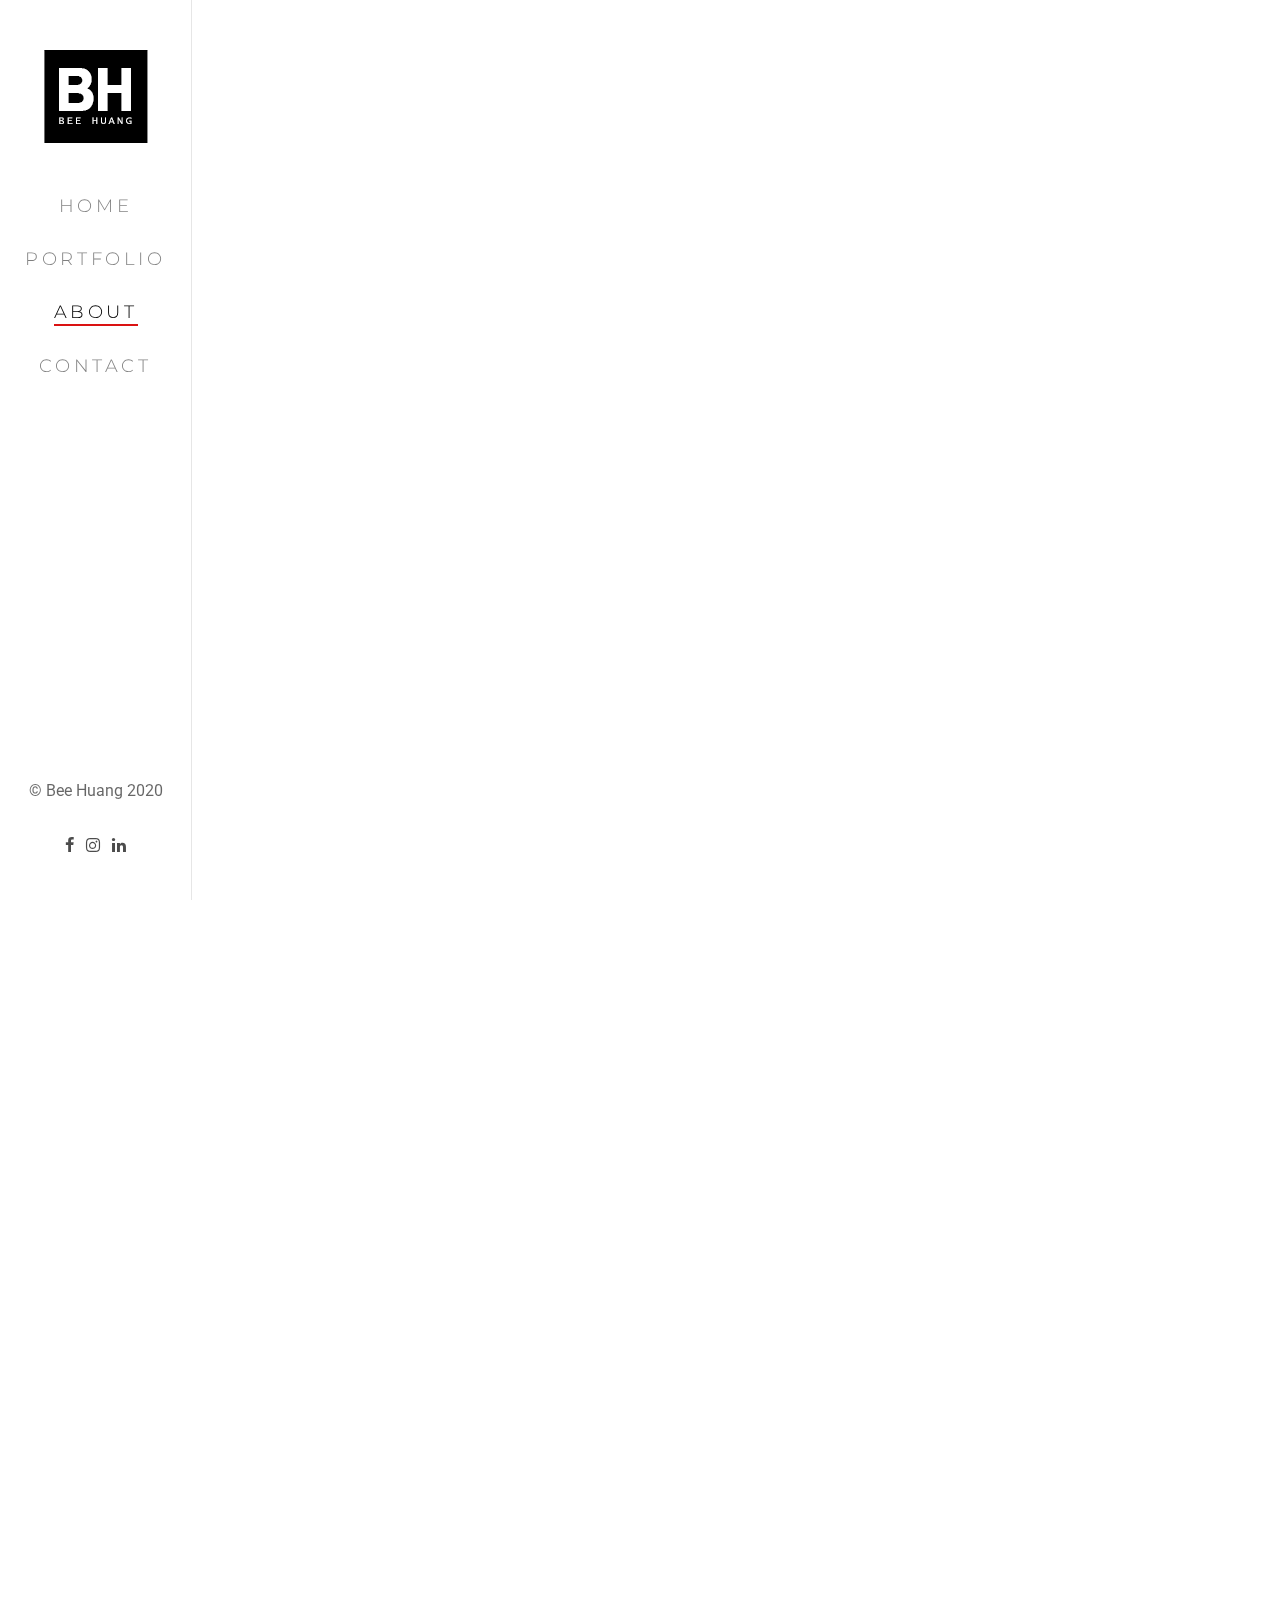
==== commit 3c8fb780: "Adjusting Paragraphs" ====
--- a/about.html
+++ b/about.html
@@ -103,7 +103,7 @@
 						<p class="fh5co-lead animate-box" data-animate-effect="fadeInLeft">A blank canvas is a story waiting to happen, and you are the story teller.</p>
 						<p class="animate-box" data-animate-effect="fadeInLeft">I found my passion for design when I developed an interest in videos games at a young age. I have years of experience as a graphic and media designer in which I have enjoyed working alongside my clients and teammates to produce satisfactory design outputs.
 						<br><br>
-						I am currently finishing my final year at Victoria University and spend my time designing, promoting my online giftbox store and exploring different oppotunities to enhance my skills.
+						I am currently finishing my final year at Victoria University and spend my time designing, promoting my online giftbox store as well as exploring different oppotunities to enhance my skills.
 						</p>
 					</div>
 					<div class="col-md-6 col-md-push-1 animate-box" data-animate-effect="fadeInLeft">
--- a/css/style.css
+++ b/css/style.css
@@ -14,13 +14,13 @@
 body {
   font-family: "Roboto", Arial, sans-serif;
   font-weight: 300;
-  font-size: 20px;
+  font-size: 27px;
   line-height: 1.6;
   color: rgba(0, 0, 0, 0.5);
 }
-@media screen and (max-width: 992px) {
+@media screen and (max-width: 1080px) {
   body {
-    font-size: 16px;
+    font-size: 27px;
   }
 }
 
@@ -127,7 +127,7 @@
   text-decoration: none;
   letter-spacing: .1em;
   text-transform: uppercase;
-  font-size: 15px;
+  font-size: 18px;
   font-weight: 300;
   position: relative;
   -webkit-transition: 0.3s;
@@ -183,7 +183,7 @@
 #fh5co-aside .fh5co-footer {
   position: absolute;
   bottom: 40px;
-  font-size: 14px;
+  font-size: 19px;
   text-align: center;
   width: 100%;
   font-weight: 400;
@@ -288,12 +288,16 @@
   transition: 0.5s;
 }
 .work-item a h3 {
-  font-size: 20px;
+  text-align: left;
+  margin-left: 15px;
+  font-size: 28px;font-size
   color: #000;
   margin-bottom: 10px;
 }
+
 .work-item a p {
-  font-size: 14px;
+  text-align: left;  margin-left: 15px;
+  font-size: 18px;
   color: #cccccc;
   margin-bottom: 0;
 }
@@ -400,7 +404,7 @@
 .fh5co-counters .fh5co-counter-label {
   color: #fff;
   text-transform: uppercase;
-  font-size: 13px;
+  font-size: 17px;
   font-family: "Montserrat", Arial, sans-serif;
   letter-spacing: 5px;
   margin-bottom: 2em;
@@ -408,7 +412,7 @@
 }
 
 .fh5co-lead {
-  font-size: 24px;
+  font-size: 37px;
   line-height: 1.5;
 }
 
@@ -460,7 +464,7 @@
 }
 .fh5co-cards .fh5co-flex-wrap .fh5co-card h5 {
   text-transform: uppercase;
-  font-size: 12px;
+  font-size: 15px;
   letter-spacing: .2em;
   padding: 4px 8px;
   background: #ebebeb;
@@ -572,7 +576,6 @@
 }
 .fh5co-feature .fh5co-icon {
   float: left;
-  width: 10%;
   display: block;
   margin-top: 5px;
 }
@@ -616,13 +619,13 @@
   font-weight: 300;
   margin-bottom: 20px;
   color: rgba(0, 0, 0, 0.8);
-  font-size: 14px;
+  font-size: 22px;
   letter-spacing: .2em;
   text-transform: uppercase;
 }
 
 .fh5co-heading {
-  font-size: 45px;
+  font-size: 55px;
   margin-bottom: 1em;
 }
 .fh5co-heading.fh5co-light {
@@ -950,7 +953,7 @@
   background: transparent;
   border: 2px solid rgba(0, 0, 0, 0.1);
   height: 54px;
-  font-size: 18px;
+  font-size: 20px;
   font-weight: 300;
   -webkit-border-radius: 0px;
   -moz-border-radius: 0px;
@@ -1114,6 +1117,20 @@
 
 .js .animate-box {
   opacity: 0;
-}
+/*  max-width: 1200px;*/
+}
+
+.col-md-9 col-md-push-3 p {
+ max-width: 1080px;
+
+}
+
+.img-responsive {
+  display: block;
+  margin-left: auto;
+  margin-right: auto;
+  width: 100%;
+}
+
 
 /*# sourceMappingURL=style.css.map */
